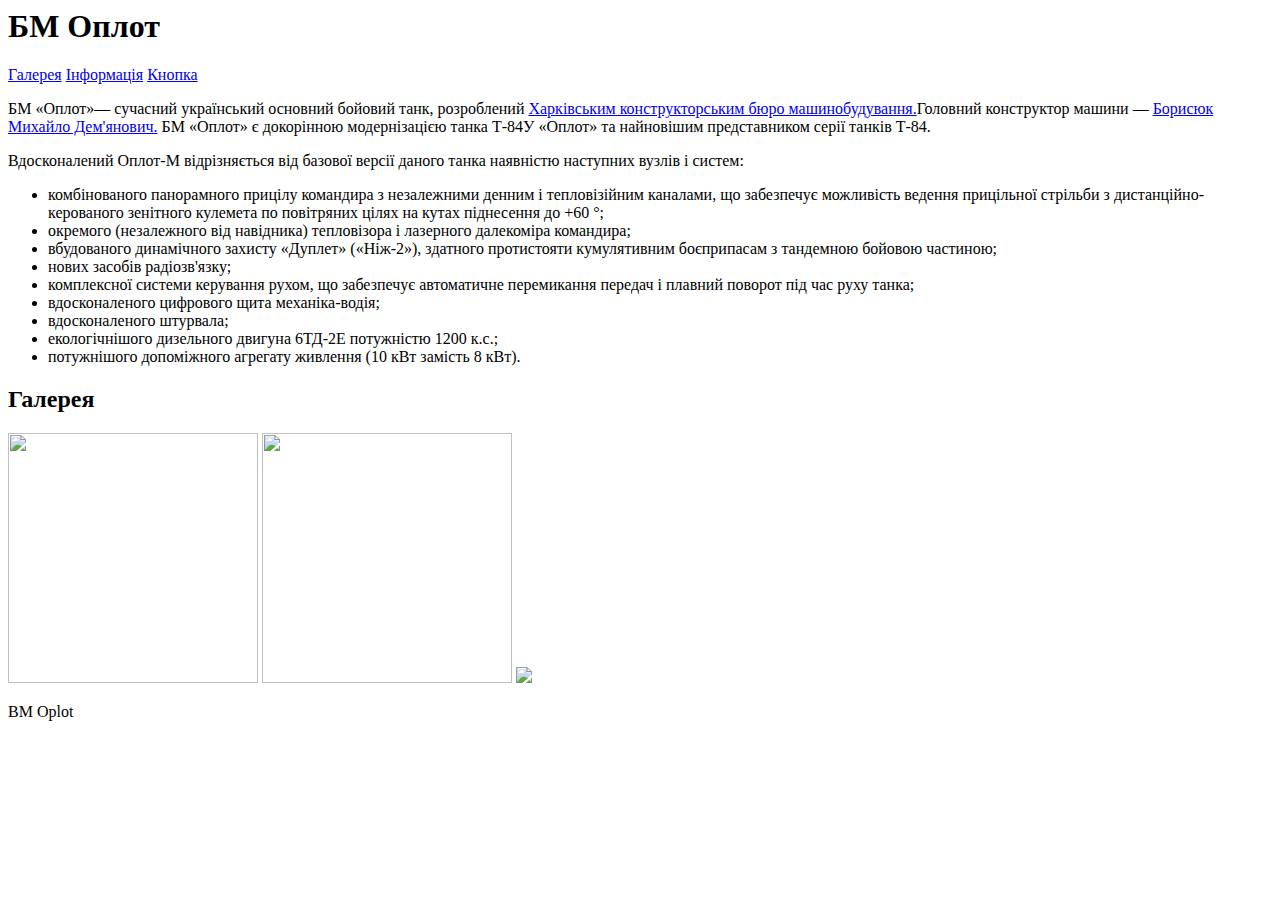
==== index.html @ f3b16873 "Create index.html" ====
<html>
    <head><link rel="stylesheet" href="style.css">
    <link rel="preconnect" href="https://fonts.googleapis.com">
<link rel="preconnect" href="https://fonts.gstatic.com">
<link href="https://fonts.googleapis.com/css2?family=Rubik+Mono+One&family=Russo+One&display=swap" rel="stylesheet"><title></title></head>
    <body>
        <header>
        <h1>БМ Оплот</h1>
        <nav>
        <a href="#g1">Галерея</a>
        <a href="#info2">Інформація</a>
        <a href="#">Кнопка</a>
        </nav>
        </header>
        <p>БМ «Оплот»— сучасний український основний бойовий танк, розроблений <a href="https://uk.wikipedia.org/wiki/%D0%A5%D0%B0%D1%80%D0%BA%D1%96%D0%B2%D1%81%D1%8C%D0%BA%D0%B5_%D0%BA%D0%BE%D0%BD%D1%81%D1%82%D1%80%D1%83%D0%BA%D1%82%D0%BE%D1%80%D1%81%D1%8C%D0%BA%D0%B5_%D0%B1%D1%8E%D1%80%D0%BE_%D0%BC%D0%B0%D1%88%D0%B8%D0%BD%D0%BE%D0%B1%D1%83%D0%B4%D1%83%D0%B2%D0%B0%D0%BD%D0%BD%D1%8F">Харківським конструкторським бюро машинобудування.</a>Головний конструктор машини — <a href="https://uk.wikipedia.org/wiki/%D0%91%D0%BE%D1%80%D0%B8%D1%81%D1%8E%D0%BA_%D0%9C%D0%B8%D1%85%D0%B0%D0%B9%D0%BB%D0%BE_%D0%94%D0%B5%D0%BC%27%D1%8F%D0%BD%D0%BE%D0%B2%D0%B8%D1%87">
        Борисюк Михайло Дем'янович.</a> БМ «Оплот» є докорінною модернізацією танка Т-84У «Оплот» та найновішим представником серії танків Т-84.</p>
        <p>Вдосконалений Оплот-М відрізняється від базової версії даного танка наявністю наступних вузлів і систем:</p>
        <ul id="info2">
        <li>комбінованого панорамного прицілу командира з незалежними денним і тепловізійним каналами, що забезпечує можливість ведення прицільної стрільби з дистанційно-керованого зенітного кулемета по повітряних цілях на кутах піднесення до +60 °;</li>
        <li>окремого (незалежного від навідника) тепловізора і лазерного далекоміра командира;</li>
        <li>вбудованого динамічного захисту «Дуплет» («Ніж-2»), здатного протистояти кумулятивним боєприпасам з тандемною бойовою частиною;</li>
        <li>нових засобів радіозв'язку;</li>
        <li>комплексної системи керування рухом, що забезпечує автоматичне перемикання передач і плавний поворот під час руху танка;</li>
        <li>вдосконаленого цифрового щита механіка-водія;</li>
        <li>вдосконаленого штурвала;</li>
        <li>екологічнішого дизельного двигуна 6ТД-2Е потужністю 1200 к.с.;</li>
        <li>потужнішого допоміжного агрегату живлення (10 кВт замість 8 кВт).</li>
        </ul>
        <h2 id="g1">Галерея</h2>
        <div class="image-container">
        <img src="https://upload.wikimedia.org/wikipedia/commons/f/fa/BM_Oplot%2C_Kyiv_2018%2C_01.jpg" width="250px">
        <img src="https://encrypted-tbn0.gstatic.com/images?q=tbn:ANd9GcTB-yPoVrqBWnUB-VMKrYbJDrG82v3IHffuTLc4UiztDg&s" width="250px">
        <img src="https://encrypted-tbn0.gstatic.com/images?q=tbn:ANd9GcTDx6hZ4sKr3441tDcwzMp4rWptum3BDcHRx4Qj4naBbw&s">
        </div>
        <footer><p>BM Oplot</p></footer>
    </body>
</html>
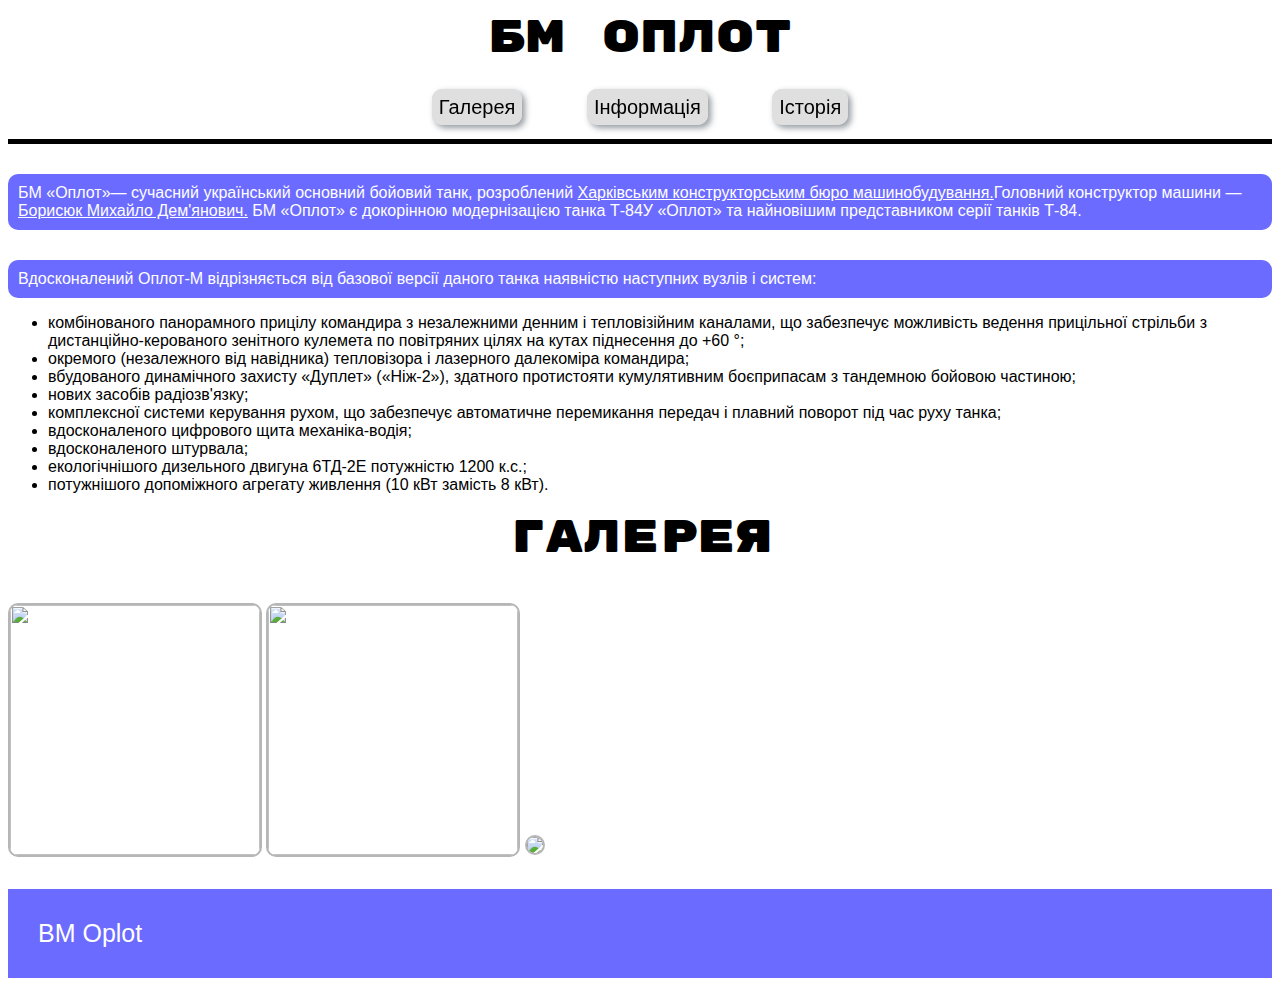
==== commit 62a8d01d: "Update index.html" ====
--- a/index.html
+++ b/index.html
@@ -9,7 +9,7 @@
         <nav>
         <a href="#g1">Галерея</a>
         <a href="#info2">Інформація</a>
-        <a href="#">Кнопка</a>
+        <a href="#index2.html">Історія</a>
         </nav>
         </header>
         <p>БМ «Оплот»— сучасний український основний бойовий танк, розроблений <a href="https://uk.wikipedia.org/wiki/%D0%A5%D0%B0%D1%80%D0%BA%D1%96%D0%B2%D1%81%D1%8C%D0%BA%D0%B5_%D0%BA%D0%BE%D0%BD%D1%81%D1%82%D1%80%D1%83%D0%BA%D1%82%D0%BE%D1%80%D1%81%D1%8C%D0%BA%D0%B5_%D0%B1%D1%8E%D1%80%D0%BE_%D0%BC%D0%B0%D1%88%D0%B8%D0%BD%D0%BE%D0%B1%D1%83%D0%B4%D1%83%D0%B2%D0%B0%D0%BD%D0%BD%D1%8F">Харківським конструкторським бюро машинобудування.</a>Головний конструктор машини — <a href="https://uk.wikipedia.org/wiki/%D0%91%D0%BE%D1%80%D0%B8%D1%81%D1%8E%D0%BA_%D0%9C%D0%B8%D1%85%D0%B0%D0%B9%D0%BB%D0%BE_%D0%94%D0%B5%D0%BC%27%D1%8F%D0%BD%D0%BE%D0%B2%D0%B8%D1%87">
--- a/style.css
+++ b/style.css
@@ -0,0 +1,62 @@
+html {
+    scroll-behavior: smooth;
+}
+body {
+    font-family: sans-serif;
+}
+header {
+    border-bottom: 5px solid black;
+}
+h1, h2 {
+    text-align: center;
+    font-family: "Rubik Mono One", monospace;
+    font-weight: 400;
+    font-style: normal;
+    font-size: 45px;
+    margin-top: 10px;
+}
+nav {
+    text-align: center;
+    margin-bottom: 20px;
+    filter: drop-shadow(3px 3px 3px #949ba1);
+}
+nav a {
+    text-decoration: none;
+    color: black;
+    margin: 30px;
+    font-size: 20px;
+    border: 2px solid rgb(223, 223, 223);
+    background-color: rgb(223, 223, 223);
+    padding: 5px;
+    border-radius: 10px;
+}
+nav a:hover{
+  background-color: white;
+  border: 2px solid rgb(255, 255, 255);
+
+}
+p {
+    margin-top: 30px;
+    background-color: rgb(107, 107, 255);
+    padding: 10px;
+    color: rgb(255, 255, 255);
+    border-radius: 10px;
+}
+a {
+    color: white;
+}
+img {
+    border: 2px solid rgb(182, 182, 182);
+    border-radius: 10px;
+}
+.image-container {
+   margin-top: 30px;
+}
+footer {
+    background-color: rgb(107, 107, 255);
+}
+footer p {
+    color: rgb(255, 255, 255);
+    font-size: 25px;
+    padding: 30px;
+}
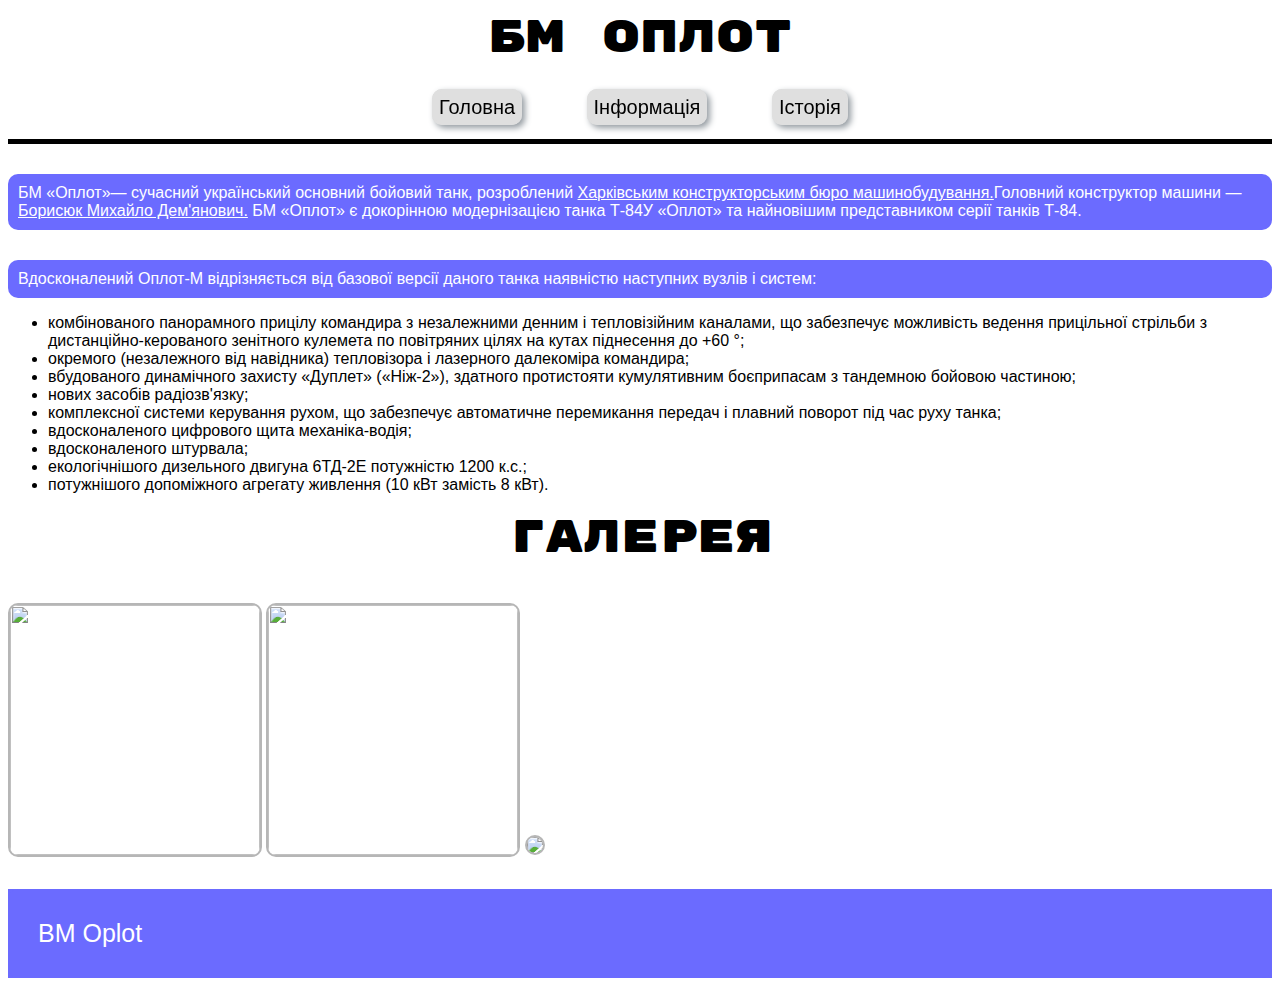
==== commit 43bbb9bf: "Update index.html" ====
--- a/index.html
+++ b/index.html
@@ -7,7 +7,7 @@
         <header>
         <h1>БМ Оплот</h1>
         <nav>
-        <a href="#g1">Галерея</a>
+        <a href="#index.html">Головна</a>
         <a href="#info2">Інформація</a>
         <a href="#index2.html">Історія</a>
         </nav>
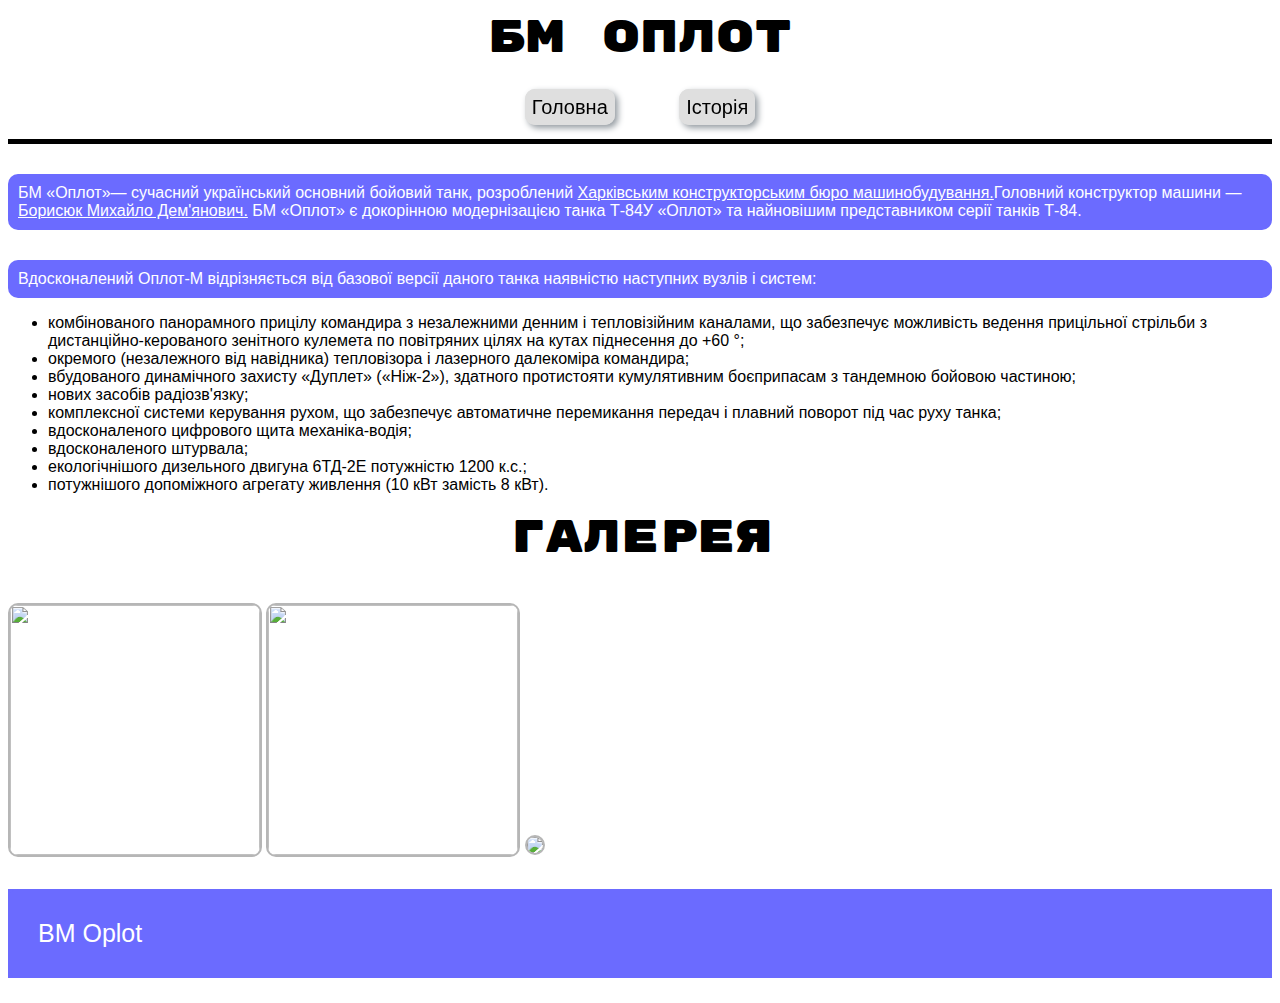
==== commit 7afd91f4: "Update index.html" ====
--- a/index.html
+++ b/index.html
@@ -8,7 +8,6 @@
         <h1>БМ Оплот</h1>
         <nav>
         <a href="#index.html">Головна</a>
-        <a href="#info2">Інформація</a>
         <a href="#index2.html">Історія</a>
         </nav>
         </header>
